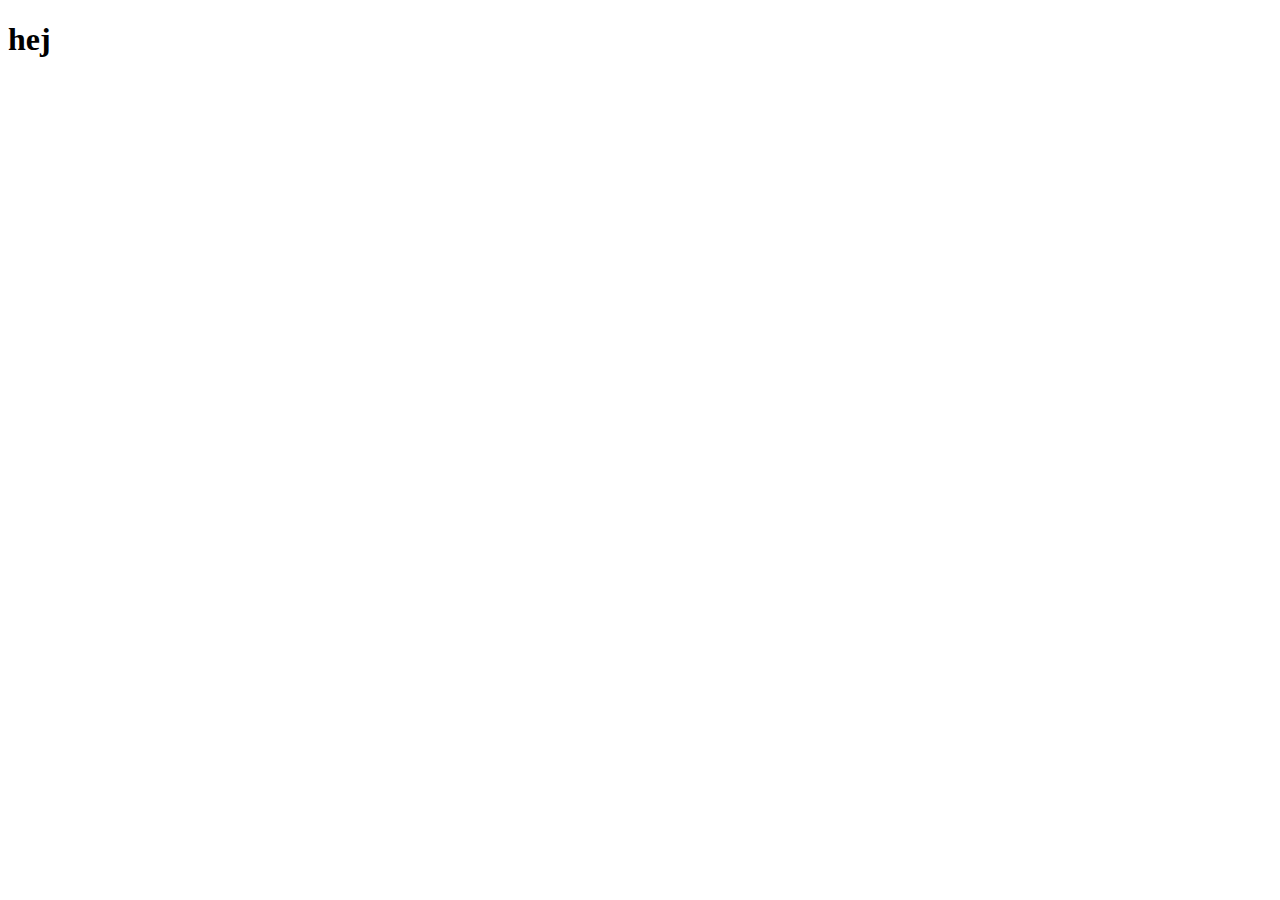
==== index.html @ 2ff543fb "first origin" ====
<!DOCTYPE html>
<html lang="da">

<head>
    <meta charset="utf-8">
    <meta name="viewport" content="width=device-width, initial-scale=1.0">
    <title>h1</title>
    <link rel="stylesheet" href="">
</head>

<body>
    <h1>hej</h1>
</body>

</html>
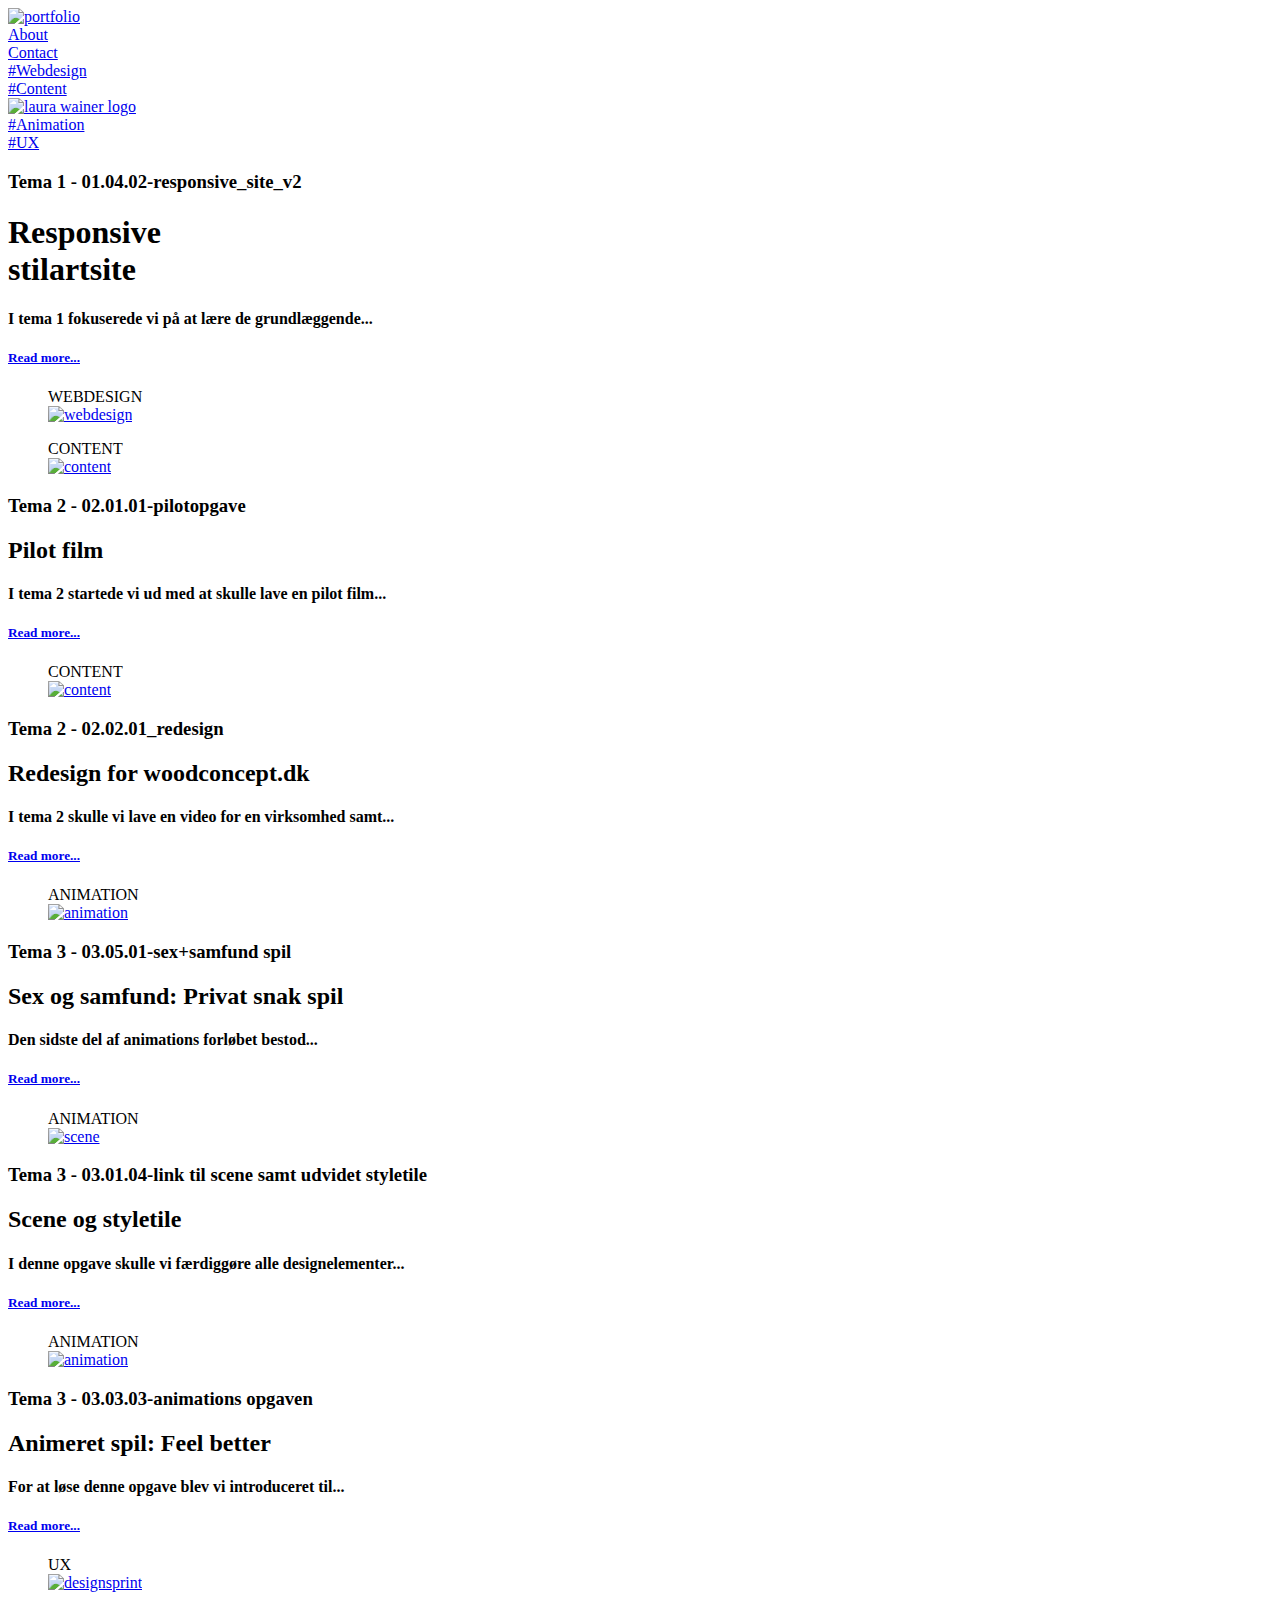
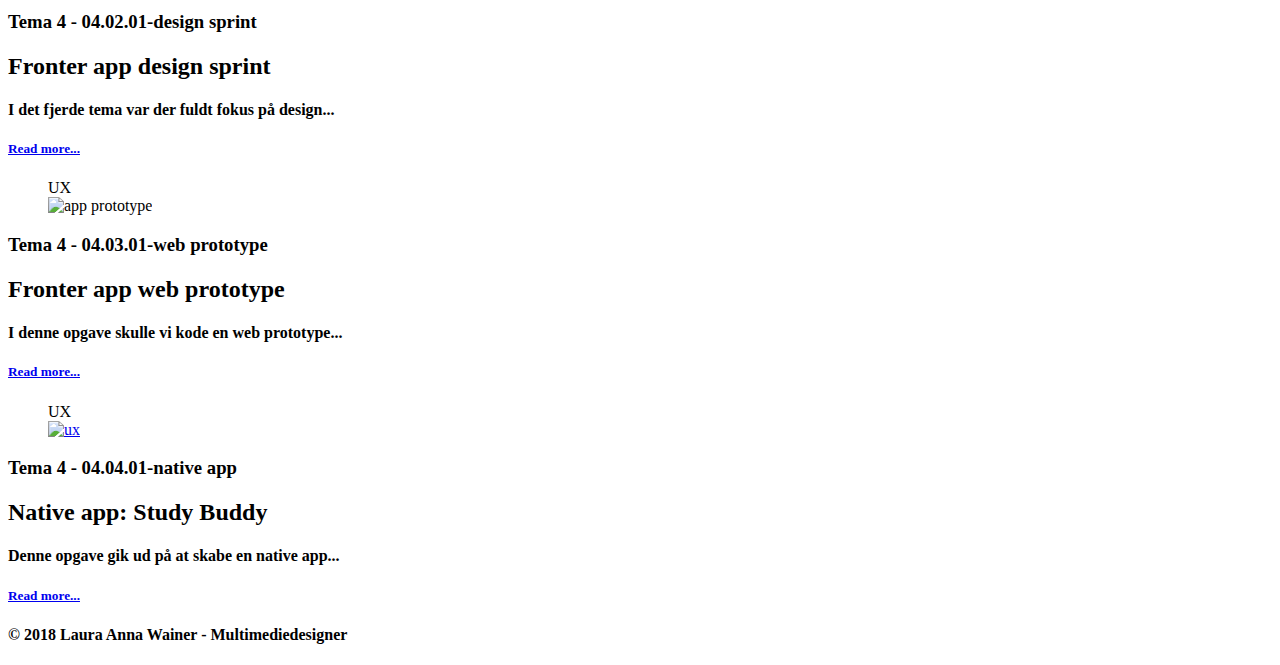
==== commit f089ccc9: "2origin" ====
--- a/index.html
+++ b/index.html
@@ -1,15 +1,171 @@
 <!DOCTYPE html>
 <html lang="da">
-
 <head>
     <meta charset="utf-8">
     <meta name="viewport" content="width=device-width, initial-scale=1.0">
-    <title>h1</title>
-    <link rel="stylesheet" href="">
+    <title>LW Portfolio</title>
+    <link rel="stylesheet" href="style.css">
+    <link href="https://fonts.googleapis.com/css?family=Cousine:400,700" rel="stylesheet">
 </head>
 
 <body>
-    <h1>hej</h1>
-</body>
+<header>
 
+<!--  Navigation -->
+        <nav>
+        <div class="nav1_1">
+          <div class="portfolio_logo"><a href="index.html"><img src="SVG/Artboard%203.svg" alt="portfolio"></a></div>
+           </div>
+           <div class="nav1_2">
+            <div class="about"><a href="om.html">About</a></div>
+            <div class="contact"><a href="contact.html">Contact</a>
+        </div>
+        </div>
+
+        <div class="nav2">
+            <div class="webdesign"><a href="t1_stilart_site.html">#Webdesign</a></div>
+            <div class="content"><a href="tema2.html">#Content</a></div>
+            <div class="logo"><a href="index.html"><img src="SVG/Artboard%202.svg" alt="laura wainer logo"></a></div>
+            <div class="animation"><a href="tema3.html">#Animation</a></div>
+            <div class="ux"><a href="tema4.html">#UX</a></div>
+        </div>
+</nav>
+     </header>
+
+      <section id="frontpage">
+             <div class="cover">
+              <div class="focus_text">
+                  <h3>Tema 1 - 01.04.02-responsive_site_v2</h3>
+                  <h1>Responsive<br>stilartsite</h1>
+                  <h4>I tema 1 fokuserede vi på at lære de grundlæggende...</h4>
+                  <a href="t1_stilart_site.html"><h5>Read more...</h5>
+              </a></div>
+              <figure>
+              <figcaption>WEBDESIGN</figcaption>
+              <div class="focus_pic"><a href="t1_stilart_site.html"><img src="billeder/coverbilleder/artdeco_cover.png" alt="webdesign"></a></div>
+              </figure></div>
+
+        <div class="focus_theme">
+         <section id="webdesign">
+          <div class="focus_row">
+             <figure>
+              <figcaption>CONTENT</figcaption>
+              <div class="focus_picsmall"><a href="t2_pilotopgave.html"><img src="billeder/coverbilleder/pilotvideo.png" alt="content"></a></div>
+              </figure>
+              <div class="focus_text">
+                  <h3>Tema 2 - 02.01.01-pilotopgave</h3>
+                  <h2>Pilot film</h2>
+                  <h4>I tema 2 startede vi ud med at skulle lave en pilot film...</h4>
+                  <a href="t2_pilotopgave.html"><h5>Read more...</h5>
+              </a>
+              </div>
+          </div>
+      </section>
+          <div class="focus_row">
+              <figure>
+              <figcaption>CONTENT</figcaption>
+              <div class="focus_picsmall"><a href="t2_redesign.html"><img src="billeder/coverbilleder/redesign_cover.png" alt="content"></a></div>
+              </figure>
+              <div class="focus_text">
+                  <h3>Tema 2 - 02.02.01_redesign</h3>
+                  <h2>Redesign for woodconcept.dk</h2>
+                  <h4>I tema 2 skulle vi lave en video for en virksomhed samt...</h4>
+                  <a href="t2_redesign.html"><h5>Read more...</h5>
+              </a>
+              </div>
+          </div>
+
+          <div class="focus_row">
+              <figure>
+              <figcaption>ANIMATION</figcaption>
+              <div class="focus_picsmall"><a href="t3_sexsamfund.html"><img src="billeder/coverbilleder/delerdu_cover.png" alt="animation"></a></div>
+              </figure>
+              <div class="focus_text">
+                  <h3>Tema 3 - 03.05.01-sex+samfund spil</h3>
+                  <h2>Sex og samfund: Privat snak spil</h2>
+                  <h4>Den sidste del af animations forløbet bestod...</h4>
+                  <a href="t3_sexsamfund.html"><h5>Read more...</h5>
+              </a>
+              </div>
+          </div>
+          <div class="focus_row">
+             <figure>
+              <figcaption>ANIMATION</figcaption>
+              <div class="focus_picsmall"><a href="t3_scene_styletile.html"><img src="billeder/coverbilleder/scene_styletile_cover.png" alt="scene"></a></div>
+              </figure>
+              <div class="focus_text">
+                  <h3>Tema 3 - 03.01.04-link til scene samt udvidet styletile</h3>
+                  <h2>Scene og styletile</h2>
+                  <h4>I denne opgave skulle vi færdiggøre alle designelementer...</h4>
+                  <a href="t3_scene_styletile.html"><h5>Read more...</h5>
+              </a>
+              </div>
+          </div>
+
+          <div class="focus_row">
+              <figure>
+              <figcaption>ANIMATION</figcaption>
+              <div class="focus_picsmall"><a href="t3_animationspil.html"><img src="billeder/coverbilleder/feelbetter_cover.png" alt="animation"></a></div>
+              </figure>
+              <div class="focus_text">
+                  <h3>Tema 3 - 03.03.03-animations opgaven</h3>
+                  <h2>Animeret spil: Feel better</h2>
+                  <h4>For at løse denne opgave blev vi introduceret til...</h4>
+                  <a href="t3_animationspil.html"><h5>Read more...</h5>
+              </a>
+              </div>
+          </div>
+
+          <div class="focus_row">
+              <figure>
+              <figcaption>UX</figcaption>
+              <div class="focus_picsmall"><a href="t4_designsprint.html"><img src="billeder/coverbilleder/designsprint_cover.png" alt="designsprint"></a></div>
+              </figure>
+              <div class="focus_text">
+                  <h3>Tema 4 - 04.02.01-design sprint</h3>
+                  <h2>Fronter app design sprint</h2>
+                  <h4>I det fjerde tema var der fuldt fokus på design...</h4>
+                  <a href="t4_designsprint.html"><h5>Read more...</h5>
+              </a>
+              </div>
+          </div>
+          <div class="focus_row">
+             <figure>
+              <figcaption>UX</figcaption>
+              <div class="focus_picsmall"><img src="billeder/coverbilleder/fronterprototype_cover.png" alt="app prototype"></div>
+              </figure>
+              <div class="focus_text">
+                  <h3>Tema 4 - 04.03.01-web prototype</h3>
+                  <h2>Fronter app web prototype</h2>
+                  <h4>I denne opgave skulle vi kode en web prototype...</h4>
+                  <a href="t4_webprototype.html"><h5>Read more...</h5>
+              </a>
+              </div>
+          </div>
+
+          <div class="focus_row">
+              <figure>
+              <figcaption>UX</figcaption>
+              <div class="focus_picsmall"><a href="t4_nativeapp.html"><img src="billeder/coverbilleder/studybuddy_cover.png" alt="ux"></a></div>
+              </figure>
+              <div class="focus_text">
+                  <h3>Tema 4 - 04.04.01-native app</h3>
+                  <h2>Native app: Study Buddy</h2>
+                  <h4>Denne opgave gik ud på at skabe en native app...</h4>
+                  <a href="t4_nativeapp.html"><h5>Read more...</h5>
+              </a>
+              </div>
+          </div>
+
+          <div class="focus_row">
+
+          </div>
+
+          </div>
+      </section>
+      <footer>
+          <h4>© 2018 Laura Anna Wainer - Multimediedesigner</h4>
+      </footer>
+    <script src="javascript.js"></script>
+    </body>
 </html>
